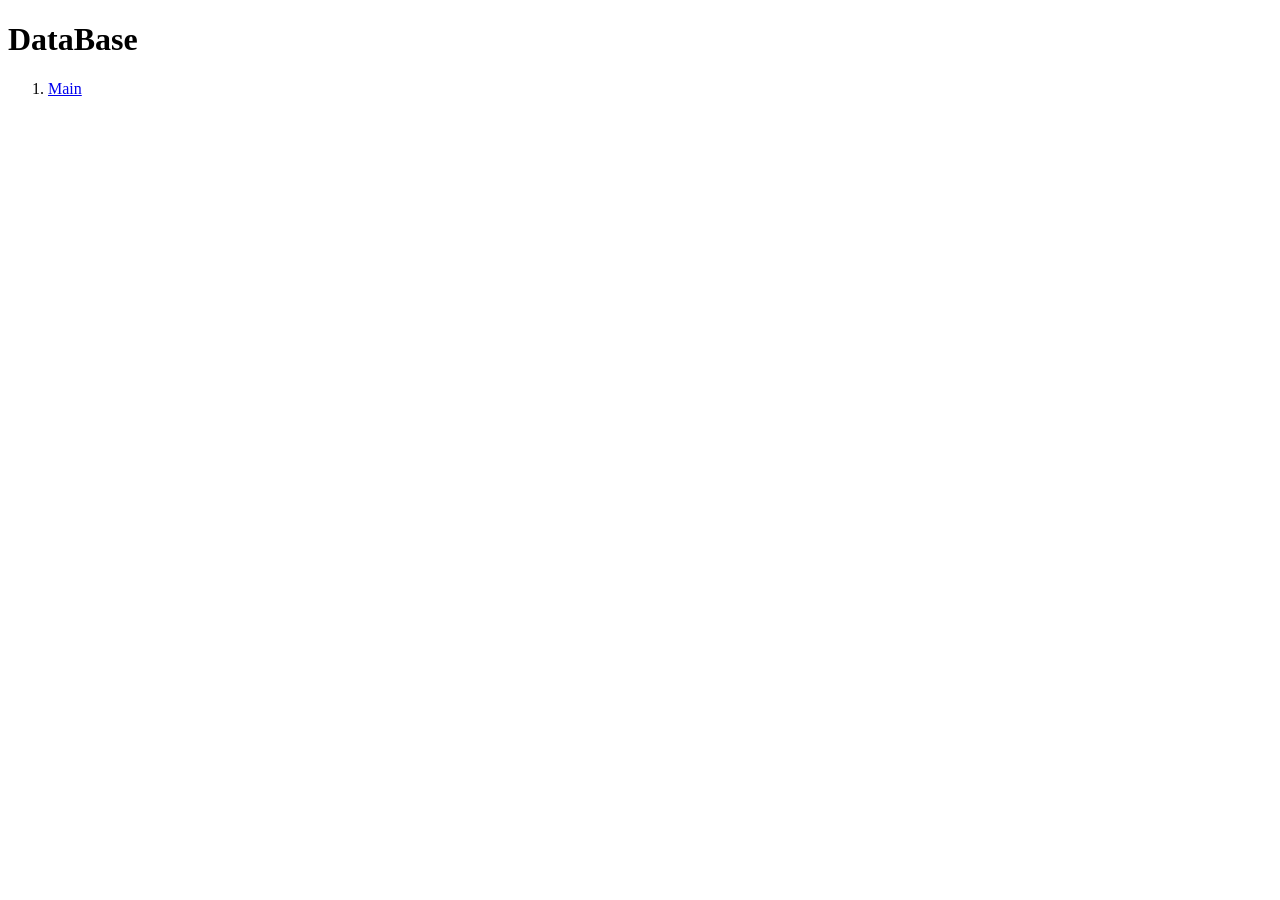
==== 08-DataBase/index.html @ 8a7652b3 "Directions in progress" ====
<!DOCTYPE html>

<html lang="en" xmlns="http://www.w3.org/1999/xhtml">
<head>
    <meta charset="utf-8" />
	<link rel="stylesheet" href="css/style.css">
    <title>DataBase</title>
</head>
<body>
    <h1>DataBase</h1>
	<ol>
		<li><a href="inc/main.php">Main</a></li>
	</ol>
</body>
</html>
---- 08-DataBase/css/style.css ----
﻿table, td, th
{
	border:solid 1px;
}
table
{
	border-collapse:collapse;
}
th
{
	background-color:lightgray;
}
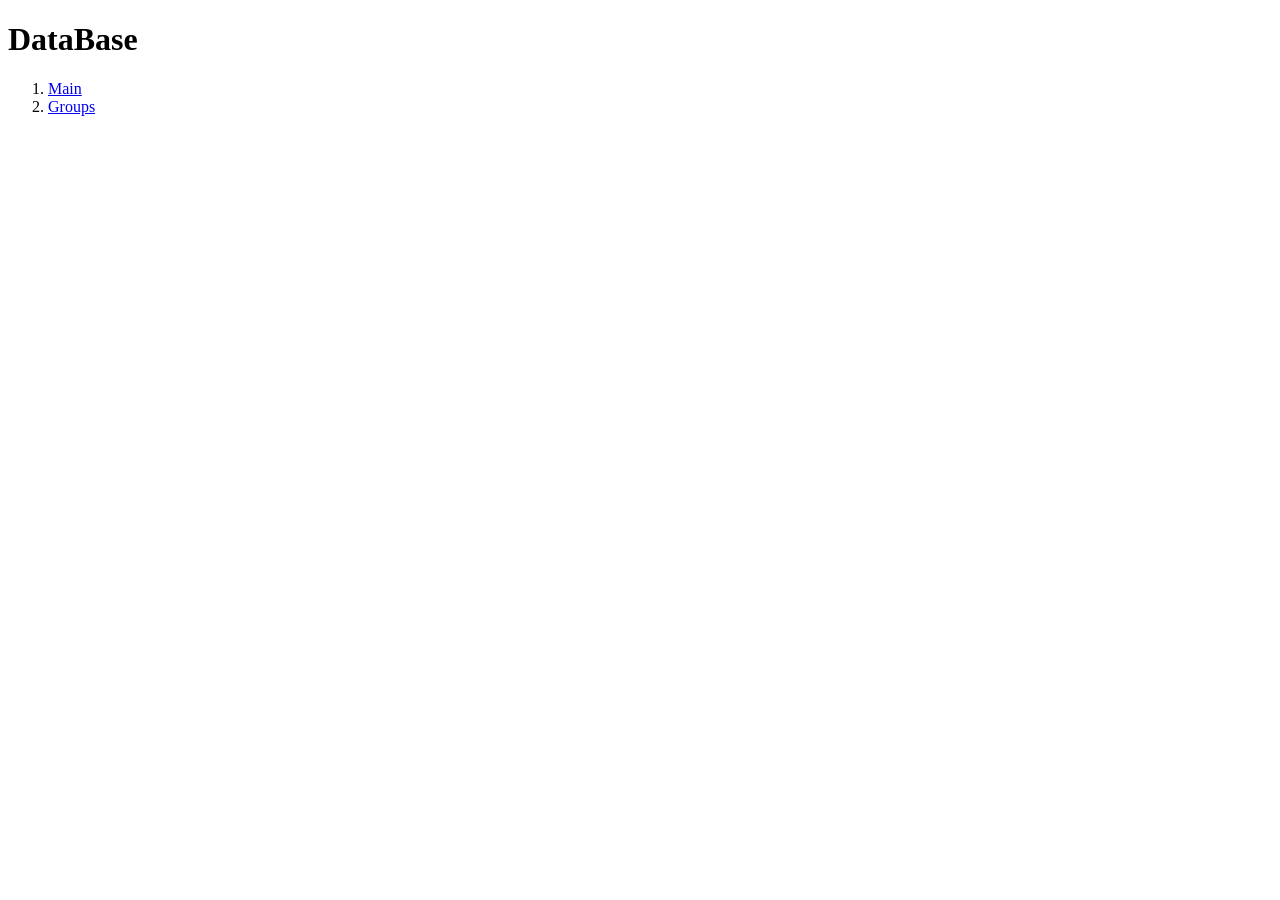
==== commit eb1fa4bb: "Groups in progress." ====
--- a/08-DataBase/index.html
+++ b/08-DataBase/index.html
@@ -1,4 +1,4 @@
-<!DOCTYPE html>
+﻿<!DOCTYPE html>
 
 <html lang="en" xmlns="http://www.w3.org/1999/xhtml">
 <head>
@@ -10,6 +10,7 @@
     <h1>DataBase</h1>
 	<ol>
 		<li><a href="inc/main.php">Main</a></li>
+		<li><a href="inc/groups.php">Groups</a></li>
 	</ol>
 </body>
 </html>
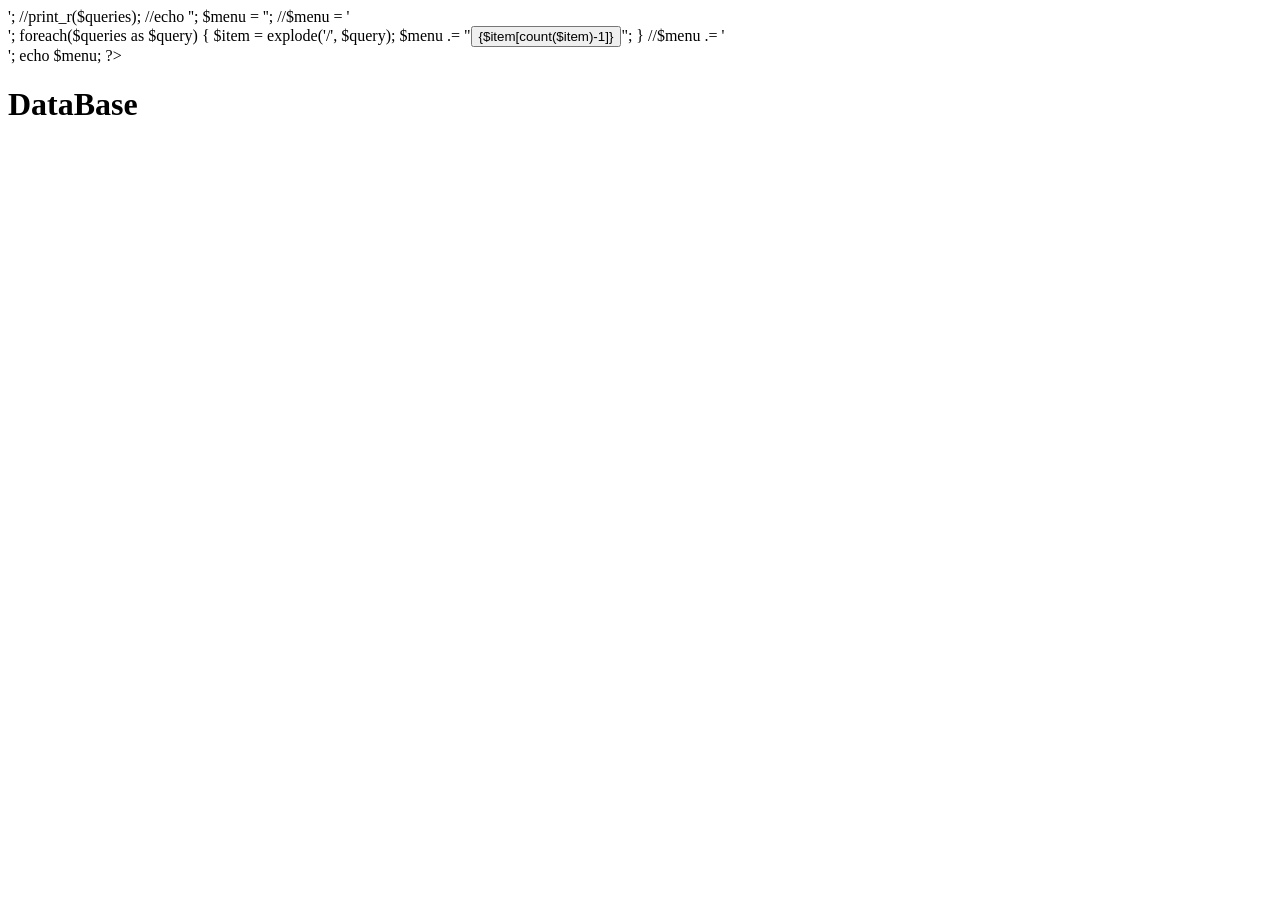
==== commit 4976ca34: "Get navigation menu over AJAX DONE" ====
--- a/08-DataBase/index.html
+++ b/08-DataBase/index.html
@@ -6,11 +6,27 @@
 	<link rel="stylesheet" href="css/style.css">
     <title>DataBase</title>
 </head>
-<body>
+<body onload="getNavMenu()">
+	<nav></nav>
     <h1>DataBase</h1>
-	<ol>
+	<!--<ol>
 		<li><a href="inc/main.php">Main</a></li>
 		<li><a href="inc/groups.php">Groups</a></li>
-	</ol>
+	</ol>-->
+	<script>
+		function getNavMenu()
+		{
+			let request = new XMLHttpRequest();
+			request.onreadystatechange = function ()
+			{
+				if (this.readyState == 4 && this.status == 200)
+				{
+					document.getElementsByTagName('nav')[0].innerHTML = this.responseText;
+				}
+			}
+			request.open("GET", "inc/nav.php", true);
+			request.send();
+		}
+	</script>
 </body>
 </html>
